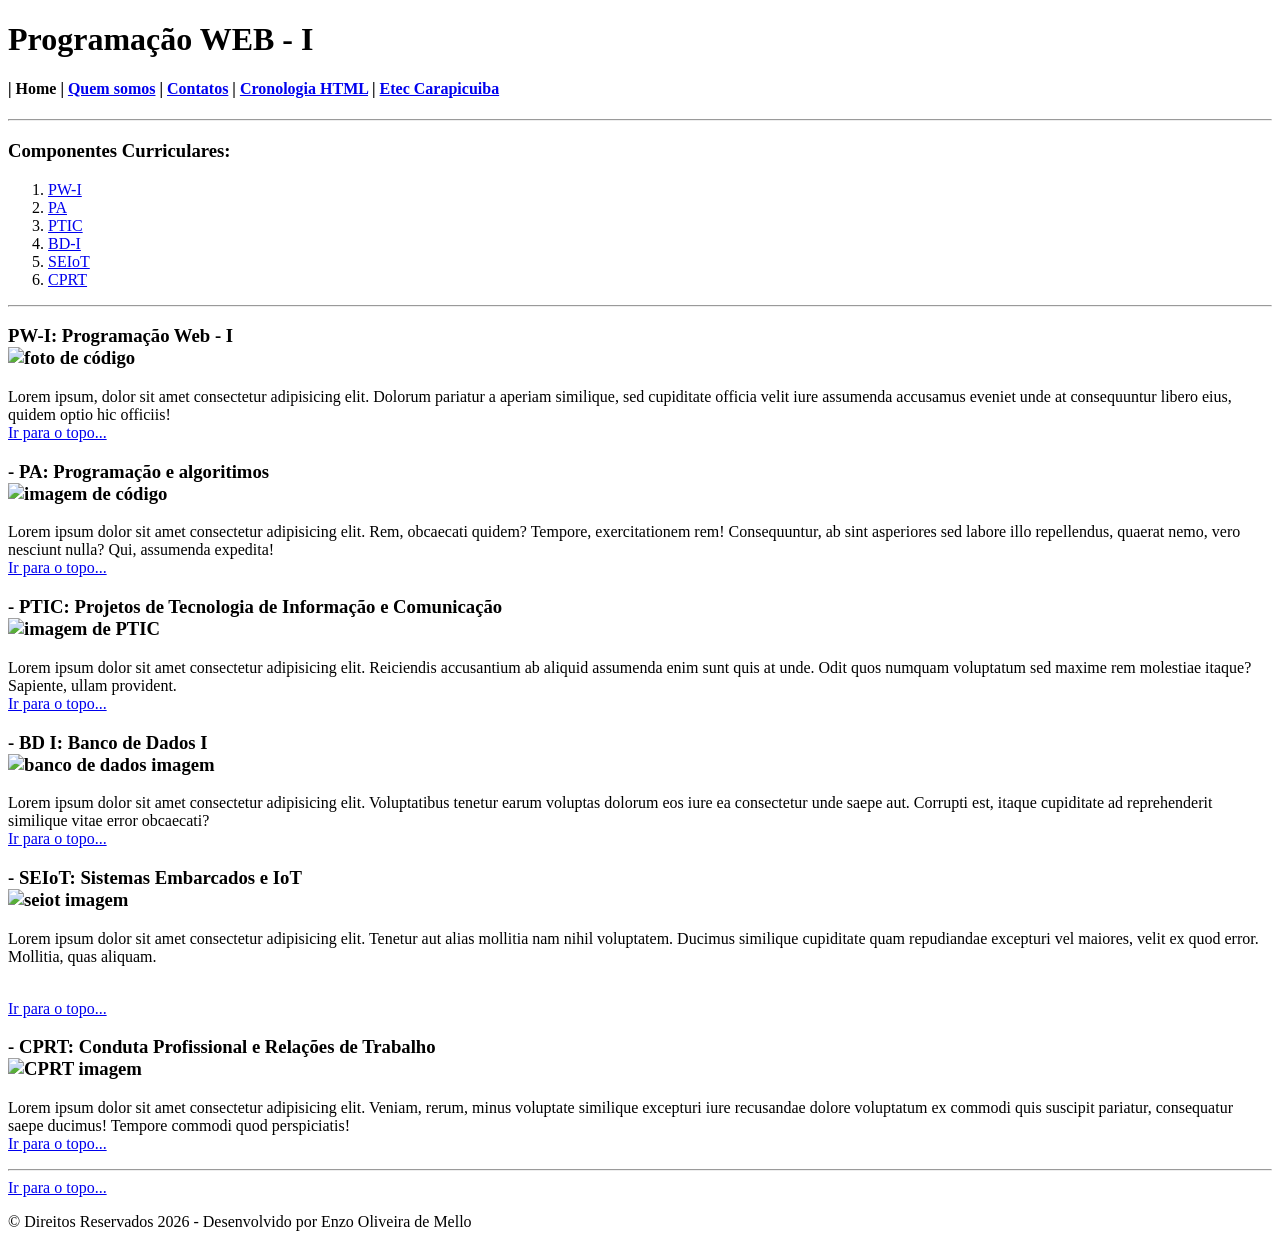
==== index.html @ 9446d5ee "criei o repositório" ====
<!DOCTYPE html>
<html lang="">
    <head>
        <meta charset="utf-8">
        <title>1DS -A- PW-I</title>
    </head>
    <body id="body">
        <!-- Cabeçalho da Página -->    
        <header>
            <h1 onclick="mudar()" id="h1">Programação WEB - I</h1>
            <nav>
                <h4>
                    | Home
                    | <a href="quemsomos.html">Quem somos</a>
                    | <a href="contatos.html">Contatos</a>
                    | <a href="cronologiahtml.html">Cronologia HTML</a>
                    | <a href="https://eteccarapicuiba.cps.sp.gov.br/" target="_blank">Etec Carapicuiba</a> 
                </h4>
            </nav>
            <hr>
        </header>
        <!-- Conteúdo Principal -->
        <main>
            <h3 id="eateregg" onclick="easterEgg()">Componentes Curriculares:</h3>
            <!-- Lista não ordenada (Não sequêncial) -->
            <!-- Tipos de marcadores => type="disc(default), circle, square"-->
            <!--<ul type="square">
                <li><a href="#PWI">PW-I</a></li>
                <li><a href="#PA">PA</a></li>
                <li><a href="#PTIC">PTIC</a></li>
                <li><a href="#BDI">BD-I</a></li>
                <li><a href="#SEIOT">SEIoT</a></li>
                <li><a href="#CPRT">CPRT</a></li>
            </ul>-->
            <ol type="1">
                <li><a href="#PWI">PW-I</a></li>
                <li><a href="#PA">PA</a></li>
                <li><a href="#PTIC">PTIC</a></li>
                <li><a href="#BDI">BD-I</a></li>
                <li><a href="#SEIOT">SEIoT</a></li>
                <li><a href="#CPRT">CPRT</a></li>
            </ol>
            <hr>
            <!--<dl>
                <dt><a href="#PWI">PW-I</a></dt>
                    <dd>Lorem ipsum dolor sit amet consectetur adipisicing elit. Possimus pariatur voluptas, explicabo magnam suscipit temporibus enim facilis sequi impedit vitae rerum nulla soluta velit odit eveniet error amet adipisci quis.</dd>
                <dt><a href="#PA">PA</a></dt>
                    <dd>Lorem ipsum dolor sit amet consectetur adipisicing elit. Iure dolorum atque laborum doloremque reprehenderit, neque vel odit quod magni alias id soluta ab esse numquam. Dignissimos debitis libero laborum architecto?</dd>
            </dl>
            <hr>-->
            <p>
                
                <h3 id="PWI">
                    PW-I: Programação Web - I <br>
                    <img src="imagens/COD-WEB.jpg" alt="foto de código" width="10%" eight="10%">
                </h3>
                Lorem ipsum, dolor sit amet consectetur adipisicing elit. Dolorum pariatur a aperiam similique, sed cupiditate officia velit iure assumenda accusamus eveniet unde at consequuntur libero eius, quidem optio hic officiis! <br>
                <a href="#h1">Ir para o topo...</a>
            </p>
            <p>
                <h3 id="PA">
                    - PA: Programação e algoritimos<br>
                    <img src="imagens/pa.webp" alt="imagem de código" width="10%" eight="10%">
                </h3>
                Lorem ipsum dolor sit amet consectetur adipisicing elit. Rem, obcaecati quidem? Tempore, exercitationem rem! Consequuntur, ab sint asperiores sed labore illo repellendus, quaerat nemo, vero nesciunt nulla? Qui, assumenda expedita! <br>
                <a href="#h1">Ir para o topo...</a>
            </p>
            <p>
                
                <h3 id="PTIC">
                    - PTIC: Projetos de Tecnologia de Informação e Comunicação<br>
                    <img src="imagens/ptic.png" alt="imagem de PTIC" width="10%" eight="10%">
                </h3>
                Lorem ipsum dolor sit amet consectetur adipisicing elit. Reiciendis accusantium ab aliquid assumenda enim sunt quis at unde. Odit quos numquam voluptatum sed maxime rem molestiae itaque? Sapiente, ullam provident. <br>
                <a href="#h1">Ir para o topo...</a>
            </p>
            <p>
                <h3 id="BDI">
                    - BD I: Banco de Dados I<br>
                    <img src="imagens/bdi.png" alt="banco de dados imagem" width="10%" eight="10%">
                </h3>
                Lorem ipsum dolor sit amet consectetur adipisicing elit. Voluptatibus tenetur earum voluptas dolorum eos iure ea consectetur unde saepe aut. Corrupti est, itaque cupiditate ad reprehenderit similique vitae error obcaecati? <br>
                <a href="#h1">Ir para o topo...</a>
            </p>
            <p>
                <h3 id="SEIOT">
                    - SEIoT: Sistemas Embarcados e IoT<br>
                    <img src="imagens/seiot.png" alt="seiot imagem" width="10%" eight="10%">
                </h3>
                Lorem ipsum dolor sit amet consectetur adipisicing elit. Tenetur aut alias mollitia nam nihil voluptatem. Ducimus similique cupiditate quam repudiandae excepturi vel maiores, velit ex quod error. Mollitia, quas aliquam.</p> <br>
                <a href="#h1">Ir para o topo...</a>
            <p>
                <h3 id="CPRT">
                    - CPRT: Conduta Profissional e Relações de Trabalho<br>
                    <img src="imagens/cprt.jpg" alt="CPRT imagem" width="10%" eight="10%">
                </h3>
                Lorem ipsum dolor sit amet consectetur adipisicing elit. Veniam, rerum, minus voluptate similique excepturi iure recusandae dolore voluptatum ex commodi quis suscipit pariatur, consequatur saepe ducimus! Tempore commodi quod perspiciatis! <br>
                <a href="#h1">Ir para o topo...</a>
            </p>
        </main>
        <!-- Rodapé da página -->
        <footer>
            <hr>
            <a href="#h1">Ir para o topo...</a>
            <p>&copy; Direitos Reservados 2026 - Desenvolvido por Enzo Oliveira de Mello</p>
        </footer>
    </body>
</html>
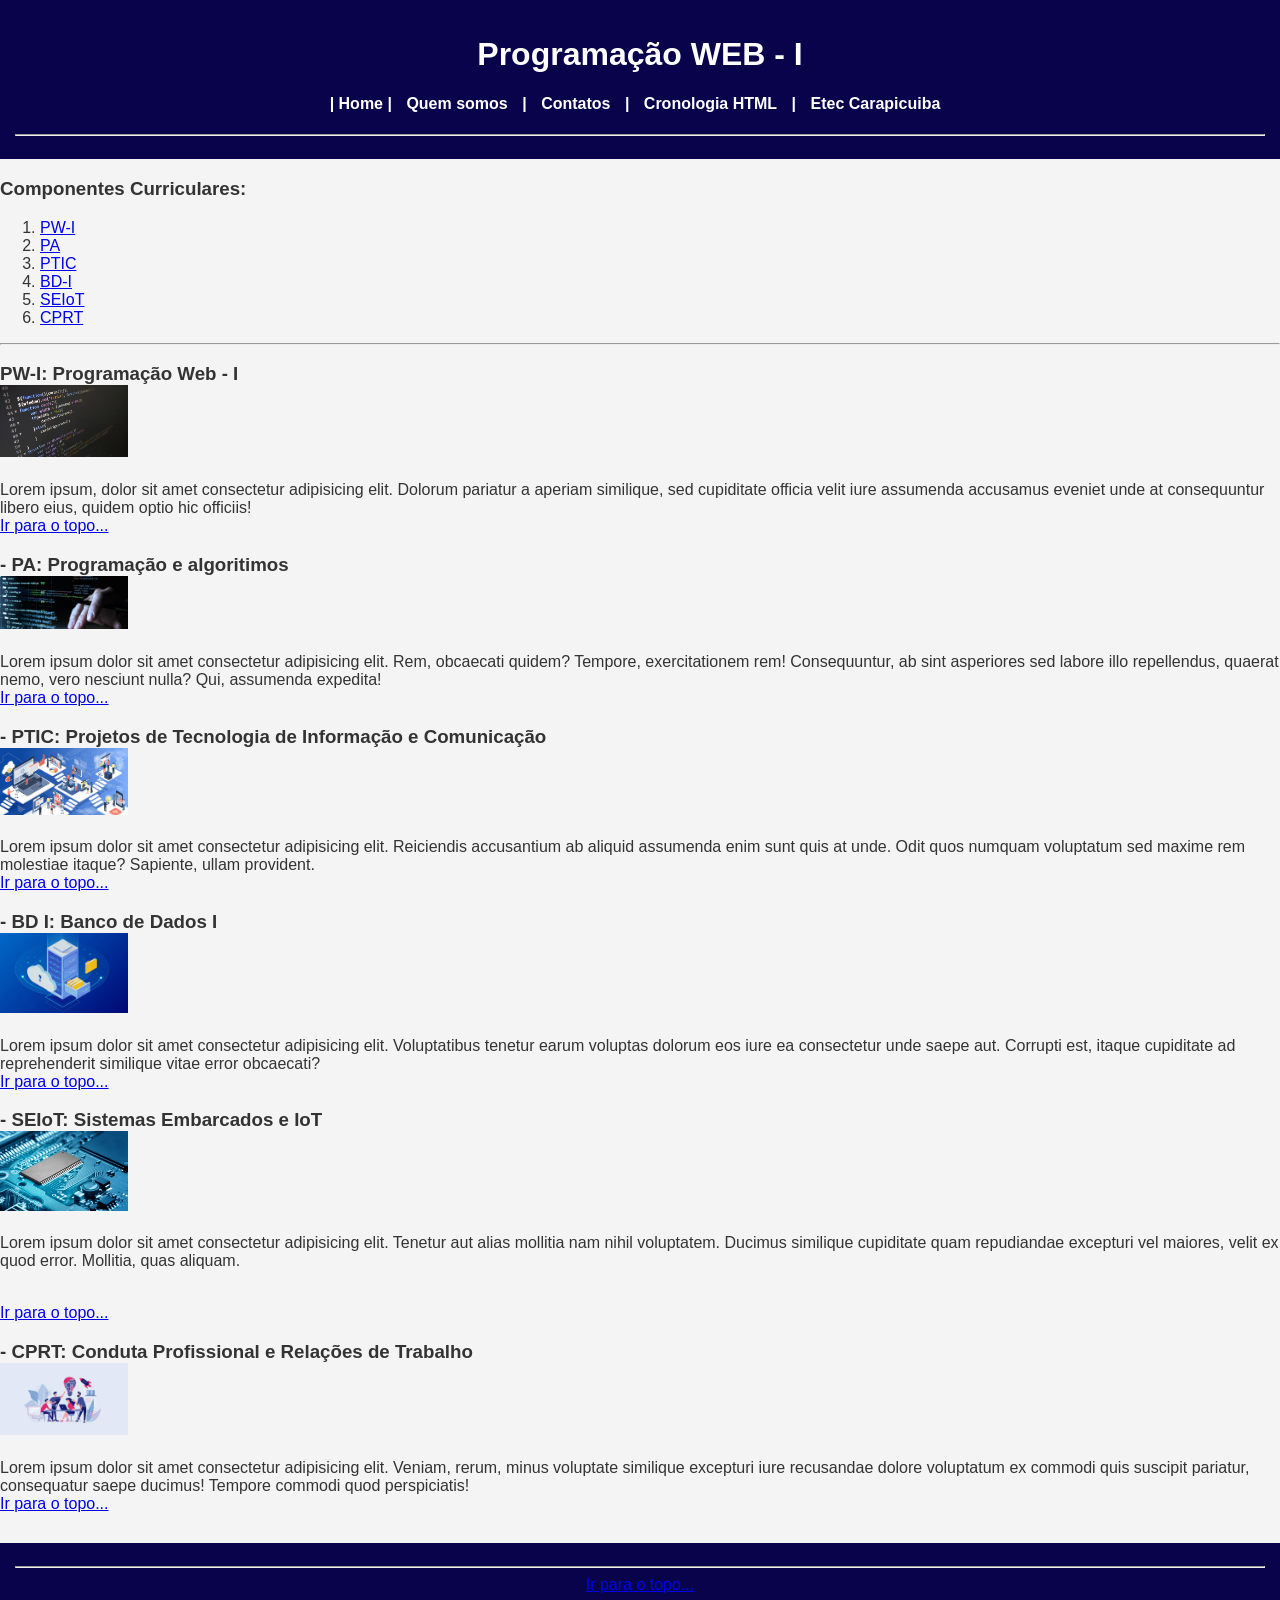
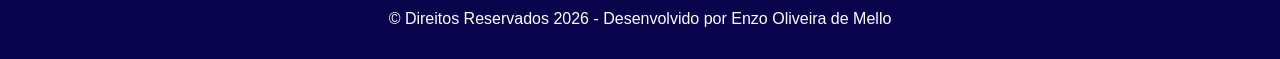
==== commit e30f214a: "arrumado" ====
--- a/index.html
+++ b/index.html
@@ -3,6 +3,7 @@
     <head>
         <meta charset="utf-8">
         <title>1DS -A- PW-I</title>
+        <link rel="stylesheet" href="estilos.css">
     </head>
     <body id="body">
         <!-- Cabeçalho da Página -->    
@@ -52,7 +53,7 @@
                 
                 <h3 id="PWI">
                     PW-I: Programação Web - I <br>
-                    <img src="imagens/COD-WEB.jpg" alt="foto de código" width="10%" eight="10%">
+                    <img src="imagens/pw.png" alt"foto de código" width="10%" eight="10%">
                 </h3>
                 Lorem ipsum, dolor sit amet consectetur adipisicing elit. Dolorum pariatur a aperiam similique, sed cupiditate officia velit iure assumenda accusamus eveniet unde at consequuntur libero eius, quidem optio hic officiis! <br>
                 <a href="#h1">Ir para o topo...</a>
@@ -69,7 +70,7 @@
                 
                 <h3 id="PTIC">
                     - PTIC: Projetos de Tecnologia de Informação e Comunicação<br>
-                    <img src="imagens/ptic.png" alt="imagem de PTIC" width="10%" eight="10%">
+                    <img src="imagens/ptic.jpg" alt="imagem de PTIC" width="10%" eight="10%">
                 </h3>
                 Lorem ipsum dolor sit amet consectetur adipisicing elit. Reiciendis accusantium ab aliquid assumenda enim sunt quis at unde. Odit quos numquam voluptatum sed maxime rem molestiae itaque? Sapiente, ullam provident. <br>
                 <a href="#h1">Ir para o topo...</a>
@@ -77,7 +78,7 @@
             <p>
                 <h3 id="BDI">
                     - BD I: Banco de Dados I<br>
-                    <img src="imagens/bdi.png" alt="banco de dados imagem" width="10%" eight="10%">
+                    <img src="imagens/bd1.webp" alt="banco de dados imagem" width="10%" eight="10%">
                 </h3>
                 Lorem ipsum dolor sit amet consectetur adipisicing elit. Voluptatibus tenetur earum voluptas dolorum eos iure ea consectetur unde saepe aut. Corrupti est, itaque cupiditate ad reprehenderit similique vitae error obcaecati? <br>
                 <a href="#h1">Ir para o topo...</a>
@@ -85,7 +86,7 @@
             <p>
                 <h3 id="SEIOT">
                     - SEIoT: Sistemas Embarcados e IoT<br>
-                    <img src="imagens/seiot.png" alt="seiot imagem" width="10%" eight="10%">
+                    <img src="imagens/seiot.webp" alt="seiot imagem" width="10%" eight="10%">
                 </h3>
                 Lorem ipsum dolor sit amet consectetur adipisicing elit. Tenetur aut alias mollitia nam nihil voluptatem. Ducimus similique cupiditate quam repudiandae excepturi vel maiores, velit ex quod error. Mollitia, quas aliquam.</p> <br>
                 <a href="#h1">Ir para o topo...</a>
--- a/estilos.css
+++ b/estilos.css
@@ -0,0 +1,30 @@
+         body {
+            font-family: Arial, Helvetica, sans-serif;
+            background-color: #f4f4f4;
+            margin: 0px;
+            padding: 0px;
+            color: #333333;
+        }
+
+        header,footer{
+            text-align: center;
+            padding: 15px;
+            background-color: #08034b;
+            color: #ffffff;
+        }
+        footer {
+            text-align: center;
+            margin-top: 30px;
+        }
+
+         nav a {
+            text-decoration: none;
+            color: #ffffff;
+            font-weight: bold;
+            margin: 0 10px;
+            transition: 0.5s;
+        }
+
+        nav a:hover{
+            color: #ffff00;
+        }
